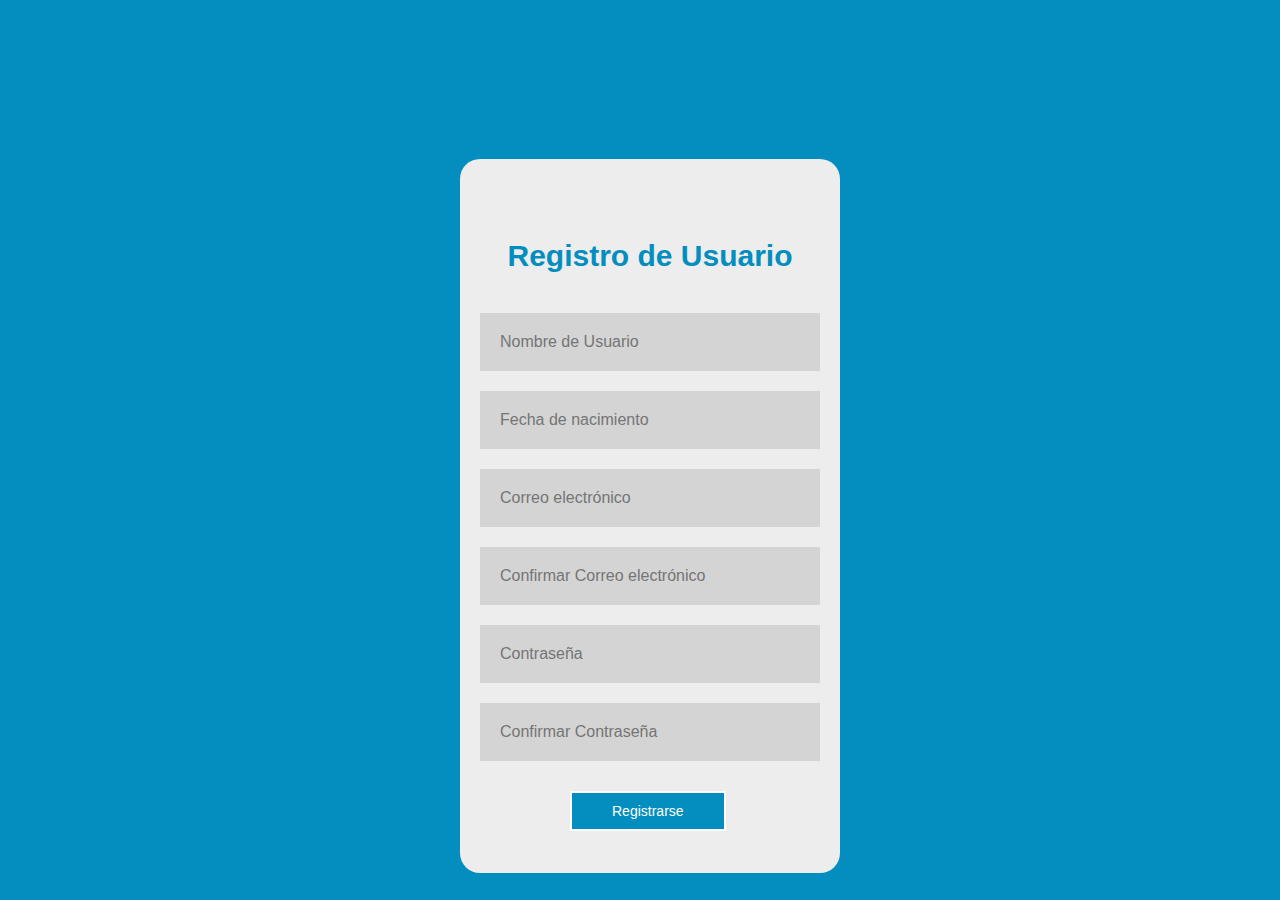
==== index.html @ 7d9bb305 "Add files via upload" ====
<!DOCTYPE html>
<html lang="es">
<head>
    <meta charset="UTF-8">
    <meta http-equiv="X-UA-Compatible" content="IE=edge">
    <meta name="viewport" content="width=device-width, initial-scale=1.0">
    <title>Registro de Usuario</title>
    <link rel="stylesheet" href="styles.css">
</head>
<body>
    <main>
        <div class="contenedorTodo">
            <!---Formulario de Registro-->
            <div class="contenedorRegistro">
                <!--Registro-->
                <form action="" class="formularioRegistro">
                    <h2> Registro de Usuario</h2>
                    <input type="text" placeholder="Nombre de Usuario">
                    <input type="text" placeholder="Fecha de nacimiento">
                    <input type="text" placeholder="Correo electrónico">
                    <input type="text" placeholder="Confirmar Correo electrónico">
                    <input type="password" placeholder="Contraseña">
                    <input type="password" placeholder="Confirmar Contraseña">
                    <button>Registrarse</button>
                </form>
            </div>
        </div>
    </main>
    
</body>
</html>
---- styles.css ----
*{
    margin: 0;
    padding: 0;
    box-sizing: border-box;
    text-decoration: none;
    font-family: sans-serif;
}

body{
    background-color: #048dbf;
    background-size: cover;
    background-position: center;
}

main{
    width: 100%;
    padding: 20px;
    margin: auto;
    margin-top: 100px;
}

.contenedorTodo{
    width: 100%;
    max-width: px;
    margin: auto;
    position: relative;
    display: flex;
    justify-content: center;
}

/*Formularios*/
.contenedorRegistro{
    display: flex;
    align-items: center;
    width: 100%;
    max-width: 380px;
    position: relative;
    top: 20px;
    left: 10px;
}

.contenedorRegistro form{
    height: 95%;
    width: 100%;
    padding: 80px 20px;
    background: #ededed;
    border-radius: 20px;

}

.contenedorRegistro form h2{
    font-size: 30px;
    text-align: center;
    margin-bottom: 20px;
    color: #048dbf;

}

.contenedorRegistro form input{
    width: 100%;
    margin-top: 20px;
    padding: 20px;
    border: none;
    background: #d4d4d4;
    /*background: #3acbc7;*/
    font-size: 16px;
    outline: none;
}

.contenedorRegistro form button{
    padding: 10px 40px;
    margin-top: 30px;
    margin-left: 90px;
    margin-right: 90px;
    font-size: 14px;
    background: #048dbf;
    border: 2px solid #fff;
    color: white;
    cursor: pointer;
    outline: none;
    transition: all 300ms;
}
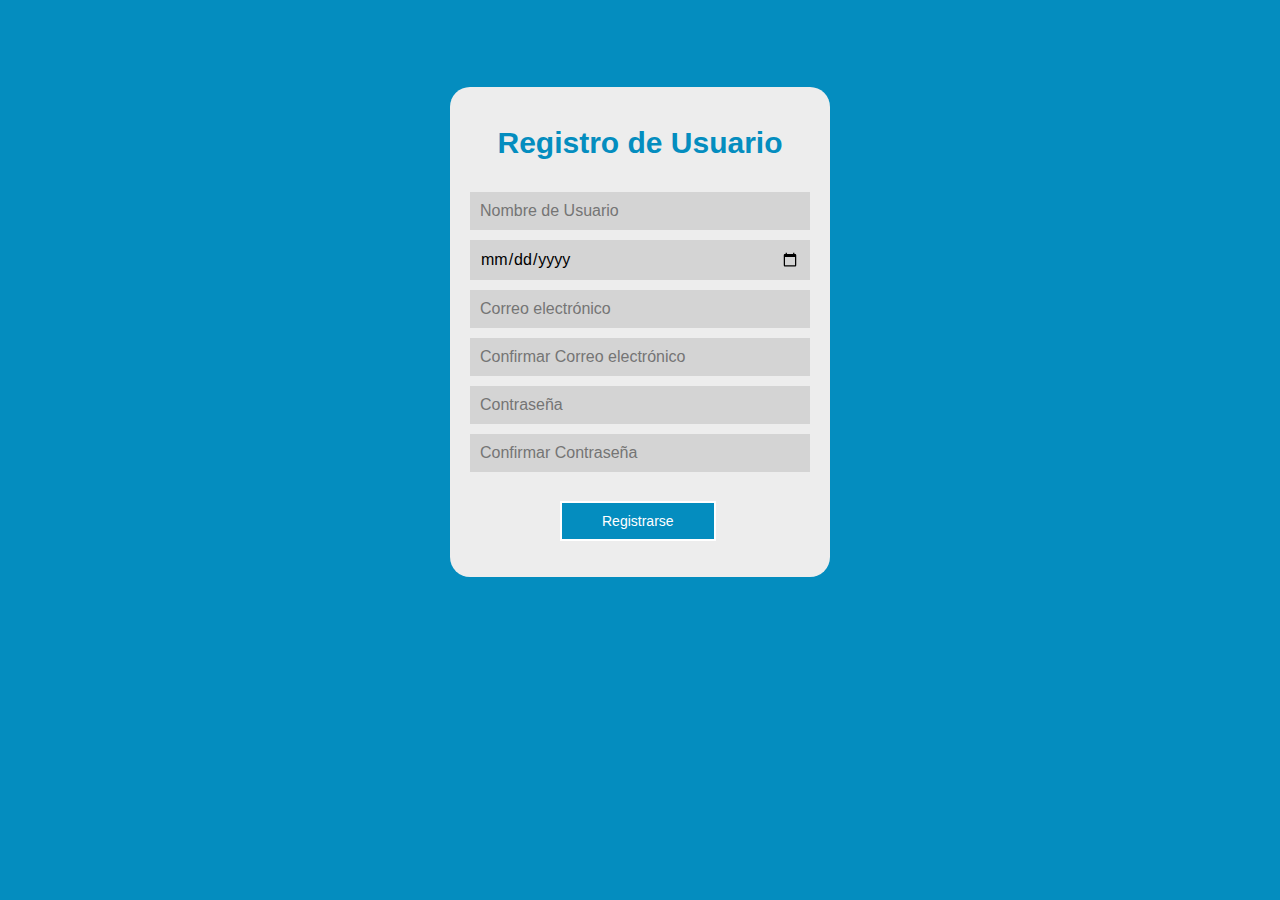
==== commit 5494d832: "Add files via upload" ====
--- a/index.html
+++ b/index.html
@@ -16,7 +16,7 @@
                 <form action="" class="formularioRegistro">
                     <h2> Registro de Usuario</h2>
                     <input type="text" placeholder="Nombre de Usuario">
-                    <input type="text" placeholder="Fecha de nacimiento">
+                    <input type="date" placeholder="Fecha de nacimiento">
                     <input type="text" placeholder="Correo electrónico">
                     <input type="text" placeholder="Confirmar Correo electrónico">
                     <input type="password" placeholder="Contraseña">
--- a/styles.css
+++ b/styles.css
@@ -9,19 +9,10 @@
 body{
     background-color: #048dbf;
     background-size: cover;
-    background-position: center;
-}
-
-main{
-    width: 100%;
-    padding: 20px;
-    margin: auto;
-    margin-top: 100px;
 }
 
 .contenedorTodo{
     width: 100%;
-    max-width: px;
     margin: auto;
     position: relative;
     display: flex;
@@ -36,12 +27,12 @@
     max-width: 380px;
     position: relative;
     top: 20px;
-    left: 10px;
 }
 
 .contenedorRegistro form{
-    height: 95%;
-    width: 100%;
+    position: relative;
+    top: 40px;
+    max-height: 90%;
     padding: 80px 20px;
     background: #ededed;
     border-radius: 20px;
@@ -51,27 +42,27 @@
 .contenedorRegistro form h2{
     font-size: 30px;
     text-align: center;
-    margin-bottom: 20px;
+    position: relative;
+    bottom: 11mm;
     color: #048dbf;
 
 }
 
 .contenedorRegistro form input{
+    position: relative;
+    bottom: 5mm;  
     width: 100%;
-    margin-top: 20px;
-    padding: 20px;
+    margin-top: 10px;
+    padding: 10px;
     border: none;
     background: #d4d4d4;
-    /*background: #3acbc7;*/
     font-size: 16px;
     outline: none;
 }
 
 .contenedorRegistro form button{
     padding: 10px 40px;
-    margin-top: 30px;
-    margin-left: 90px;
-    margin-right: 90px;
+    margin: 10px 90px;
     font-size: 14px;
     background: #048dbf;
     border: 2px solid #fff;
@@ -81,3 +72,8 @@
     transition: all 300ms;
 }
 
+.contenedorRegistro form button:hover{
+    background: white;
+    border: 2px solid #048dbf;
+    color: #048dbf;
+}